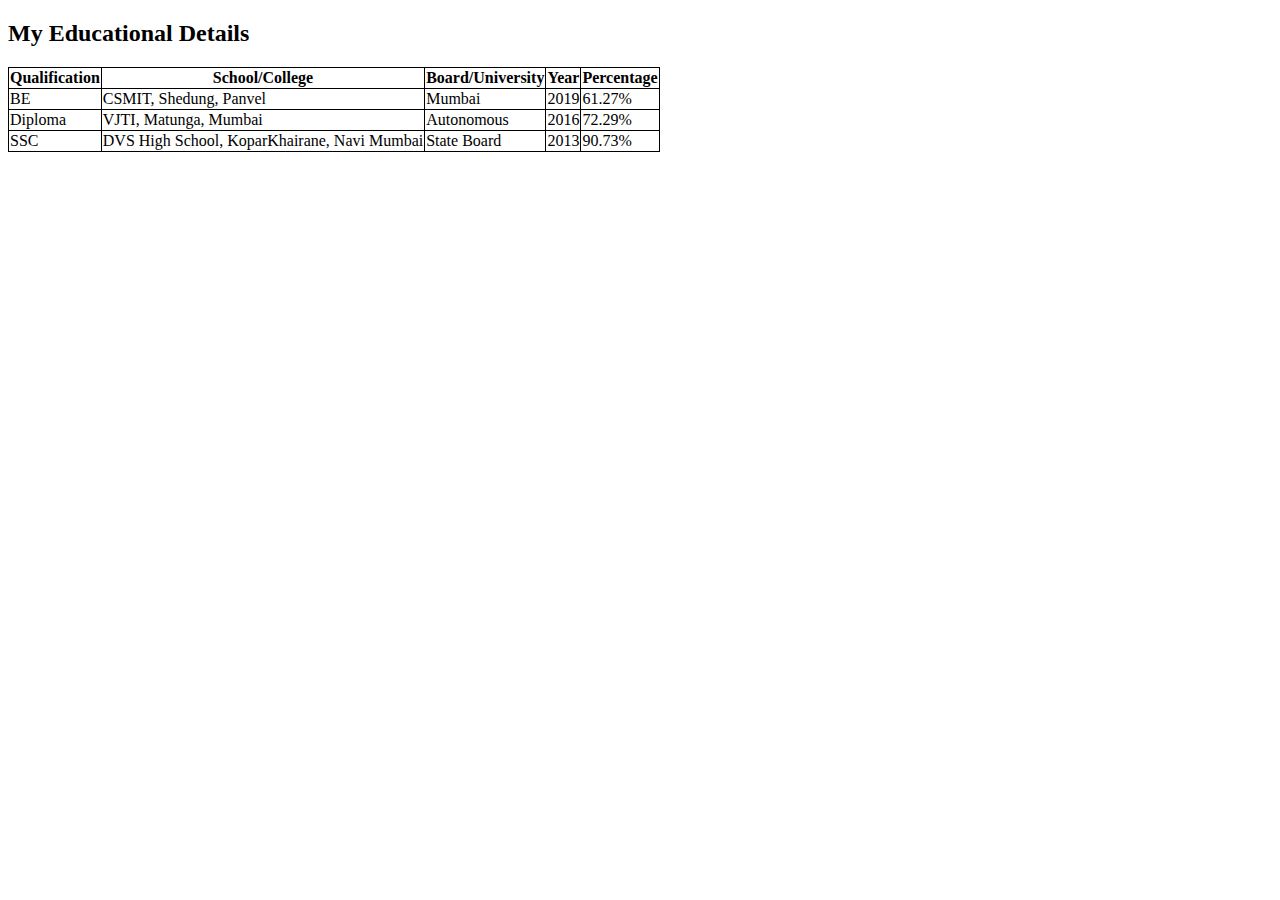
==== education.html @ b4631394 "final version 1.0" ====
<!DOCTYPE html>
<html lang="en">
  <head>
    <meta charset="UTF-8" />
    <meta name="viewport" content="width=device-width, initial-scale=1.0" />
    <title>Education details</title>
    <style>
      table,
      th,
      td {
        border: 1px solid black;
        border-collapse: collapse;
      }
    </style>
  </head>
  <body>
    <h2>My Educational Details</h2>
    <table border="1">
      <thead>
        <tr>
          <th>Qualification</th>
          <th>School/College</th>
          <th>Board/University</th>
          <th>Year</th>
          <th>Percentage</th>
        </tr>
      </thead>
      <tbody>
        <tr>
          <td>BE</td>
          <td>CSMIT, Shedung, Panvel</td>
          <td>Mumbai</td>
          <td>2019</td>
          <td>61.27%</td>
        </tr>
        <tr>
          <td>Diploma</td>
          <td>VJTI, Matunga, Mumbai</td>
          <td>Autonomous</td>
          <td>2016</td>
          <td>72.29%</td>
        </tr>
        <tr>
          <td>SSC</td>
          <td>DVS High School, KoparKhairane, Navi Mumbai</td>
          <td>State Board</td>
          <td>2013</td>
          <td>90.73%</td>
        </tr>
      </tbody>
    </table>
  </body>
</html>
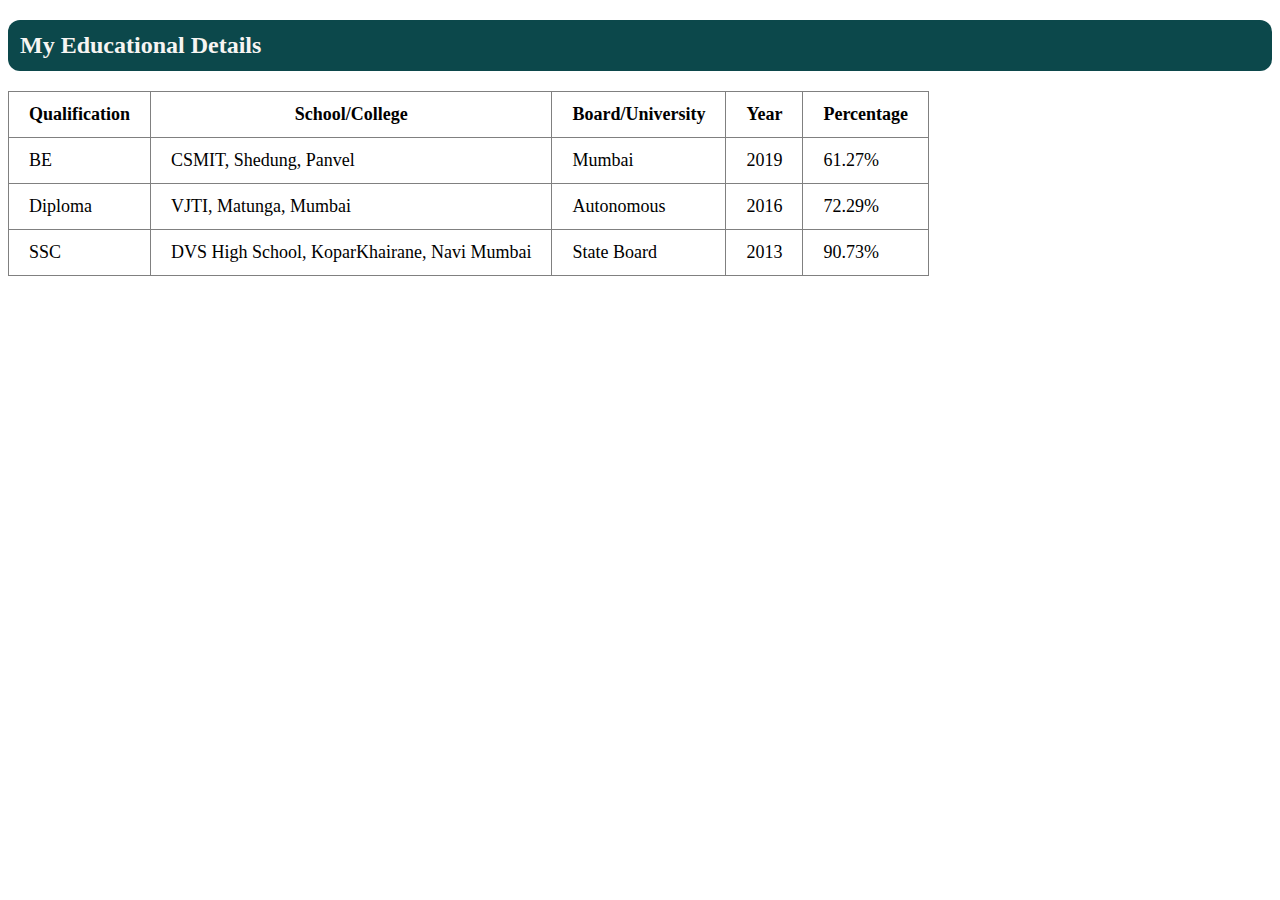
==== commit b4b67c6b: "css added part 2" ====
--- a/education.html
+++ b/education.html
@@ -4,17 +4,10 @@
     <meta charset="UTF-8" />
     <meta name="viewport" content="width=device-width, initial-scale=1.0" />
     <title>Education details</title>
-    <style>
-      table,
-      th,
-      td {
-        border: 1px solid black;
-        border-collapse: collapse;
-      }
-    </style>
+    <link rel="stylesheet" href="/style.css" />
   </head>
   <body>
-    <h2>My Educational Details</h2>
+    <h2 class="header">My Educational Details</h2>
     <table border="1">
       <thead>
         <tr>
--- a/style.css
+++ b/style.css
@@ -0,0 +1,52 @@
+.header {
+  background-color: #0c484b;
+  color: #f7f5f2;
+  padding: 12px;
+  border-radius: 12px;
+  margin-bottom: 20px;
+}
+
+.mb {
+  margin-bottom: 40px;
+}
+
+.details {
+  font-size: 18px;
+  margin: 0px 18px 0px 18px;
+}
+
+.navbar {
+  margin-bottom: 20px;
+}
+
+.links {
+  background-color: #0c484b;
+  color: #f7f5f2;
+  text-decoration: none;
+  font-size: 18px;
+  border: 1px solid #0c484b;
+  border-radius: 8px;
+  padding: 8px 16px;
+  margin: 20px;
+}
+
+.text {
+  font-size: 16px;
+  text-transform: capitalize;
+  line-height: 25px;
+}
+
+.text a {
+  color: #0c484b;
+  text-decoration: none;
+}
+
+table {
+  border-collapse: collapse;
+  font-size: 18px;
+}
+
+th,
+td {
+  padding: 12px 20px;
+}
